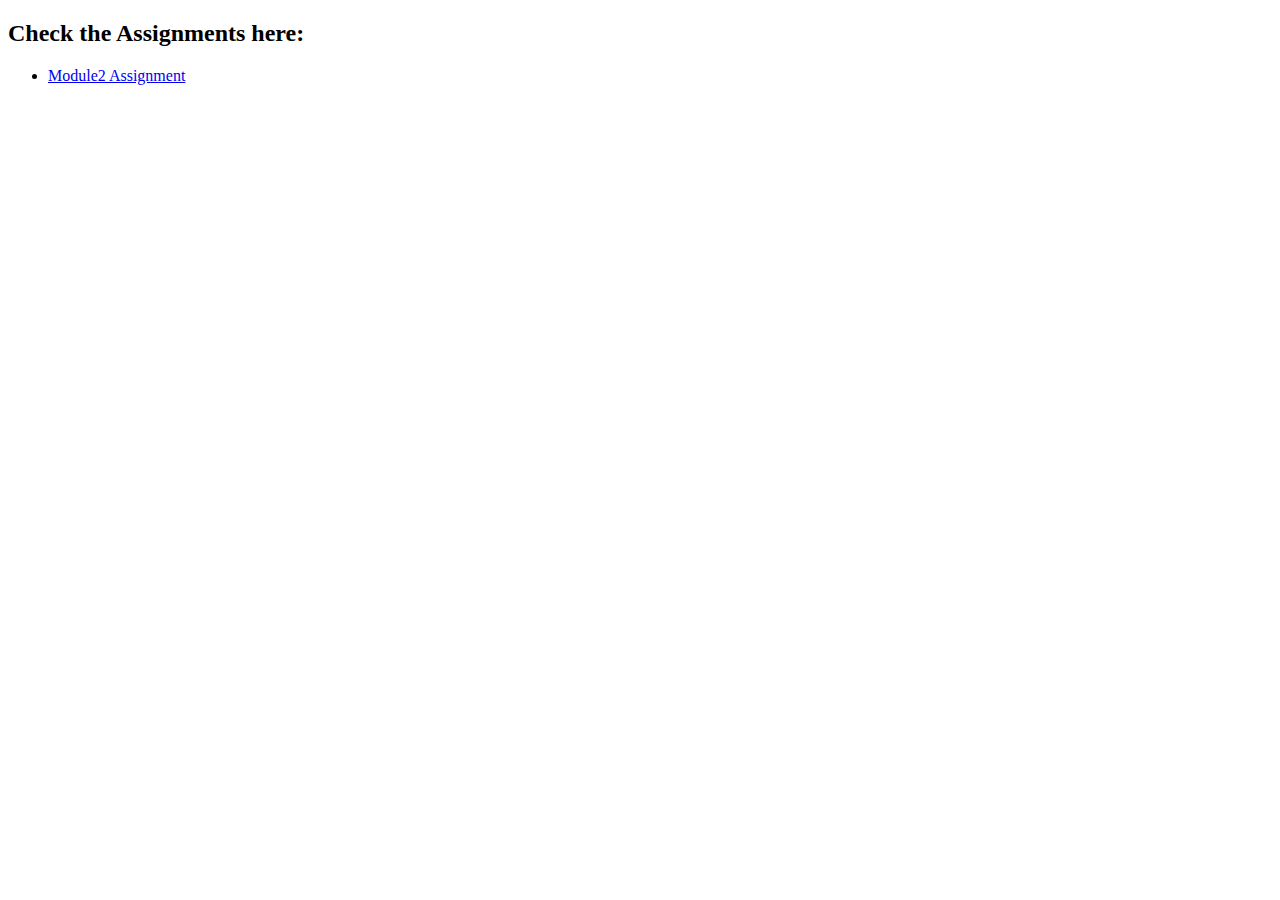
==== index.html @ d4314ee8 "add files with module 2" ====
<!DOCTYPE html>
<html lang="en">
<head>
    <meta charset="UTF-8">
    <meta http-equiv="X-UA-Compatible" content="IE=edge">
    <meta name="viewport" content="width=device-width, initial-scale=1.0">
    <title>HTML, CSS, and Javascript for Web Developers</title>
</head>
<body>
    <h2>Check the Assignments here: </h2>
    <ul>
        <li><a href="module2-solution/index.html">Module2 Assignment</a></li>
    </ul>
</body>
</html>
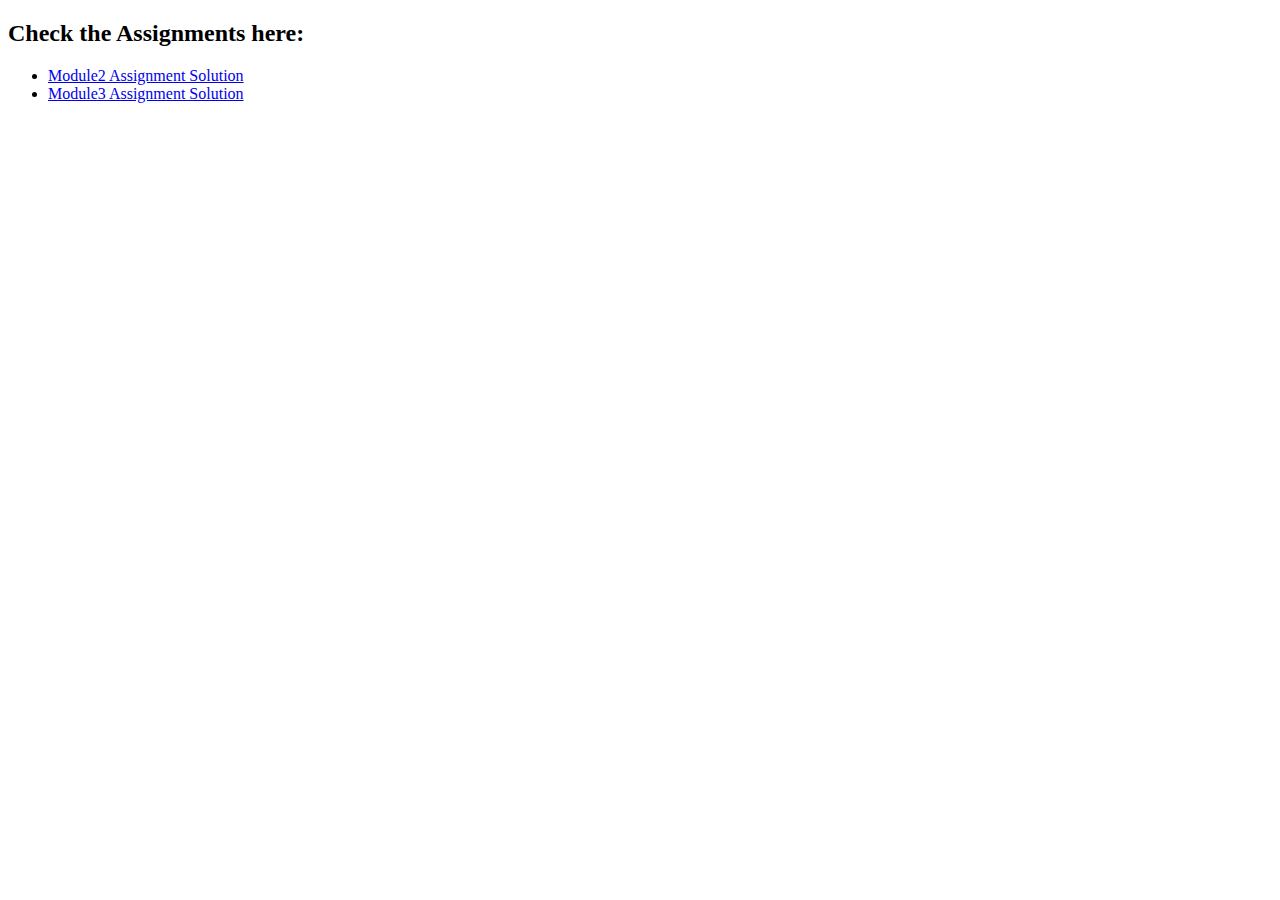
==== commit f2c2ae34: "add link to Module3" ====
--- a/index.html
+++ b/index.html
@@ -9,7 +9,8 @@
 <body>
     <h2>Check the Assignments here: </h2>
     <ul>
-        <li><a href="module2-solution/index.html">Module2 Assignment</a></li>
+        <li><a href="module2-solution/index.html">Module2 Assignment Solution</a></li>
+        <li><a href="module3-solution/index.html">Module3 Assignment Solution</a></li>
     </ul>
 </body>
 </html>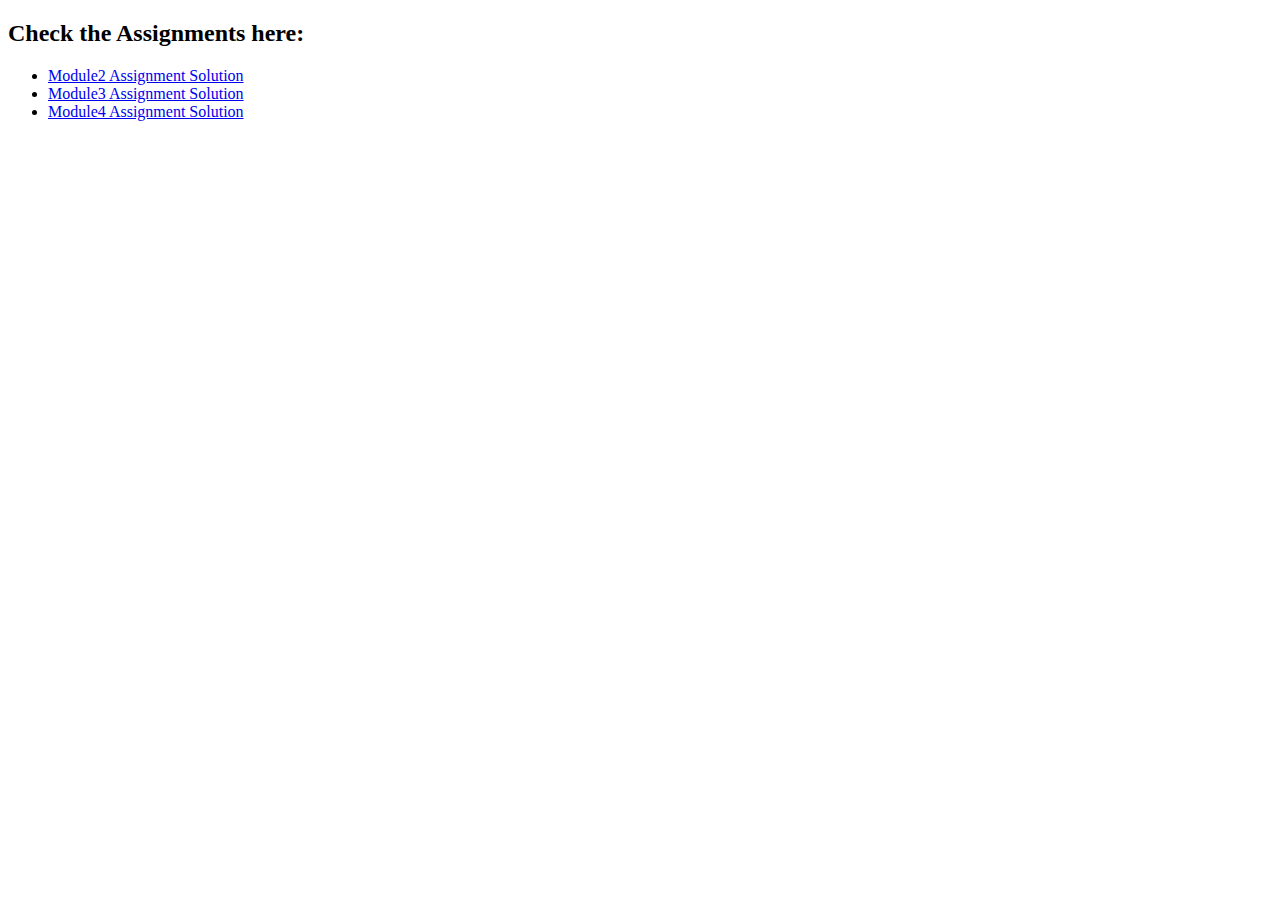
==== commit 23a331c5: "Insert link of module 4" ====
--- a/index.html
+++ b/index.html
@@ -11,6 +11,7 @@
     <ul>
         <li><a href="module2-solution/index.html">Module2 Assignment Solution</a></li>
         <li><a href="module3-solution/index.html">Module3 Assignment Solution</a></li>
+        <li><a href="module4-solution/index.html">Module4 Assignment Solution</a></li>
     </ul>
 </body>
 </html>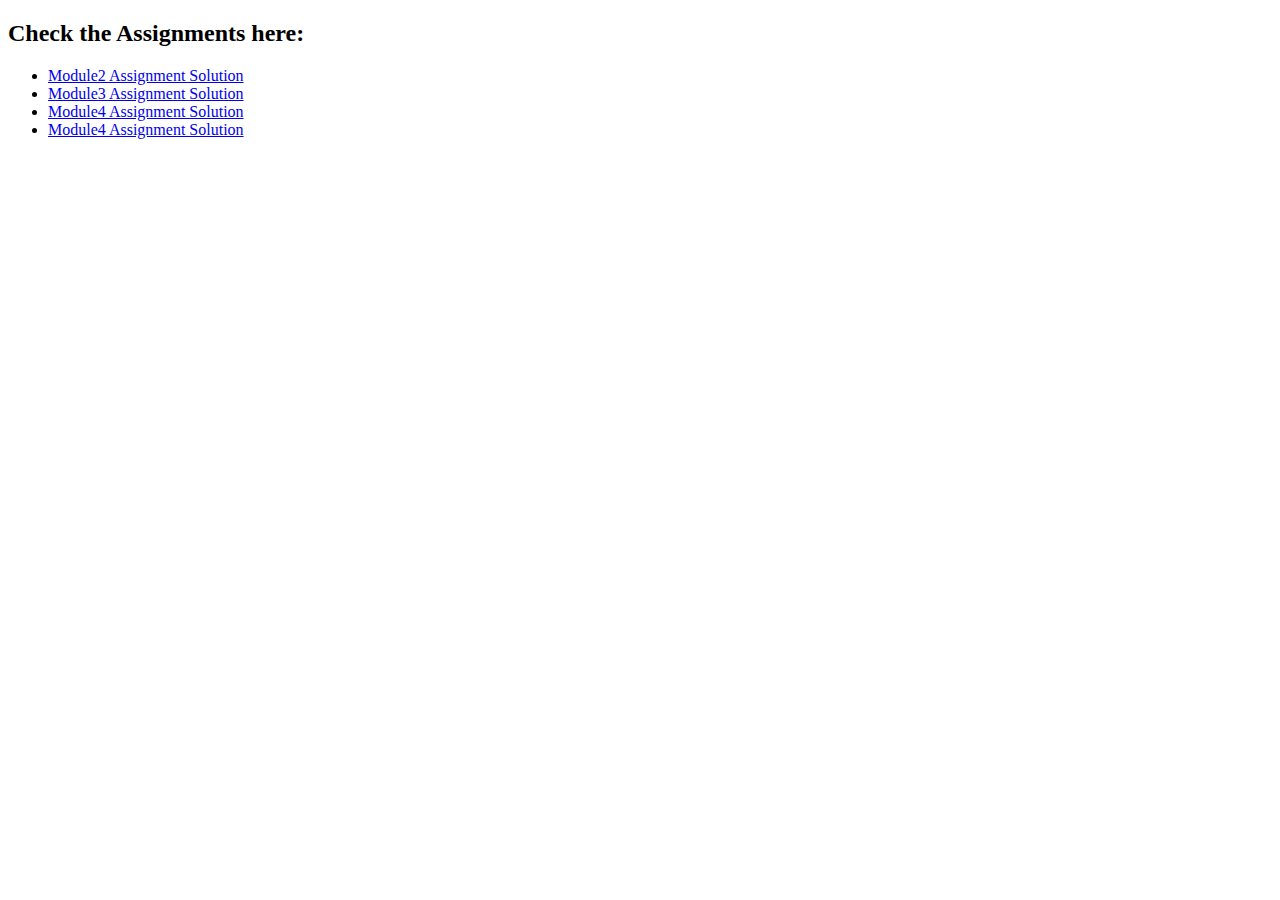
==== commit 423ea3f7: "Insert link of module 5" ====
--- a/index.html
+++ b/index.html
@@ -12,6 +12,7 @@
         <li><a href="module2-solution/index.html">Module2 Assignment Solution</a></li>
         <li><a href="module3-solution/index.html">Module3 Assignment Solution</a></li>
         <li><a href="module4-solution/index.html">Module4 Assignment Solution</a></li>
+        <li><a href="module5-solution/index.html">Module4 Assignment Solution</a></li>
     </ul>
 </body>
 </html>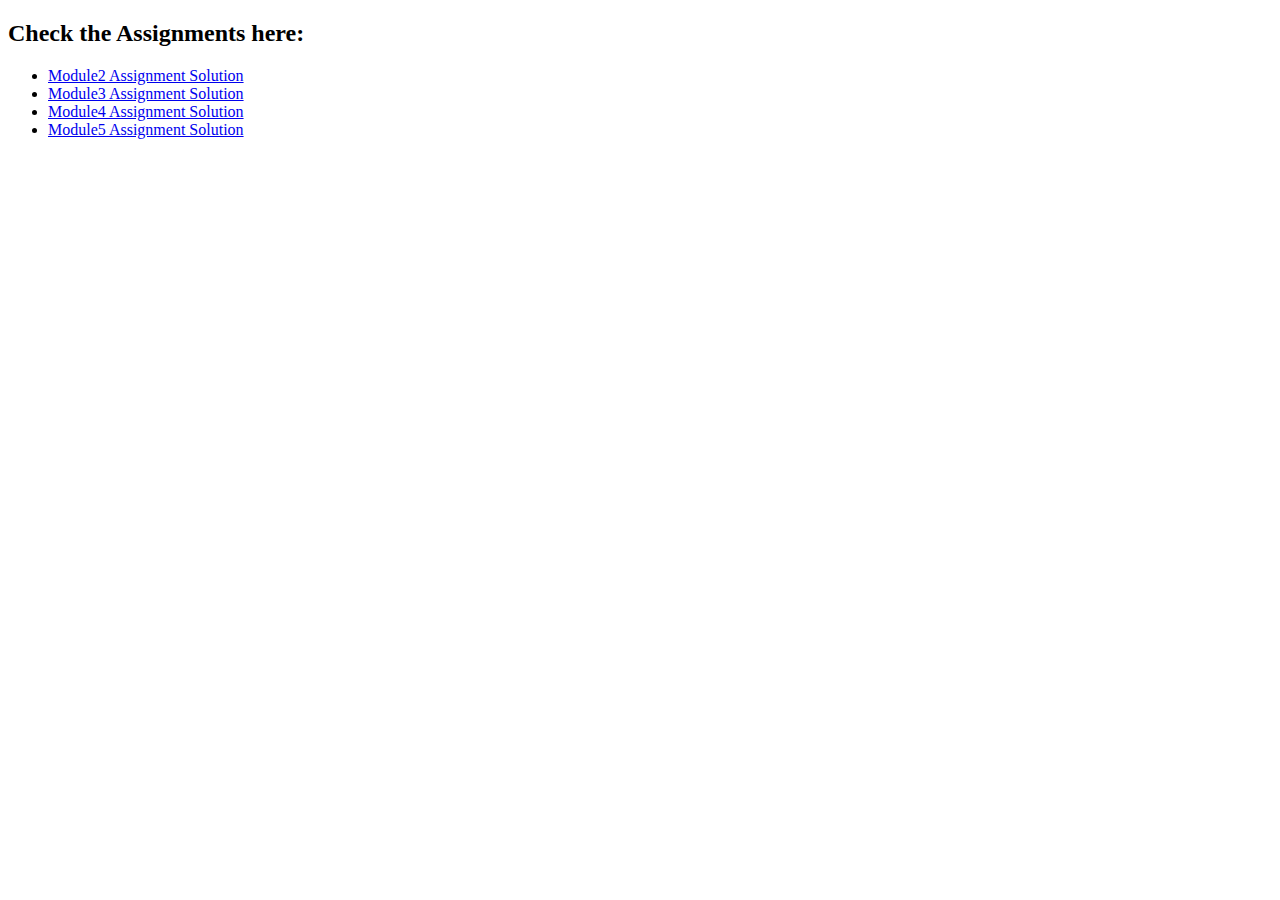
==== commit 67903ffe: "Speeling correction" ====
--- a/index.html
+++ b/index.html
@@ -12,7 +12,7 @@
         <li><a href="module2-solution/index.html">Module2 Assignment Solution</a></li>
         <li><a href="module3-solution/index.html">Module3 Assignment Solution</a></li>
         <li><a href="module4-solution/index.html">Module4 Assignment Solution</a></li>
-        <li><a href="module5-solution/index.html">Module4 Assignment Solution</a></li>
+        <li><a href="module5-solution/index.html">Module5 Assignment Solution</a></li>
     </ul>
 </body>
-</html>+</html>
